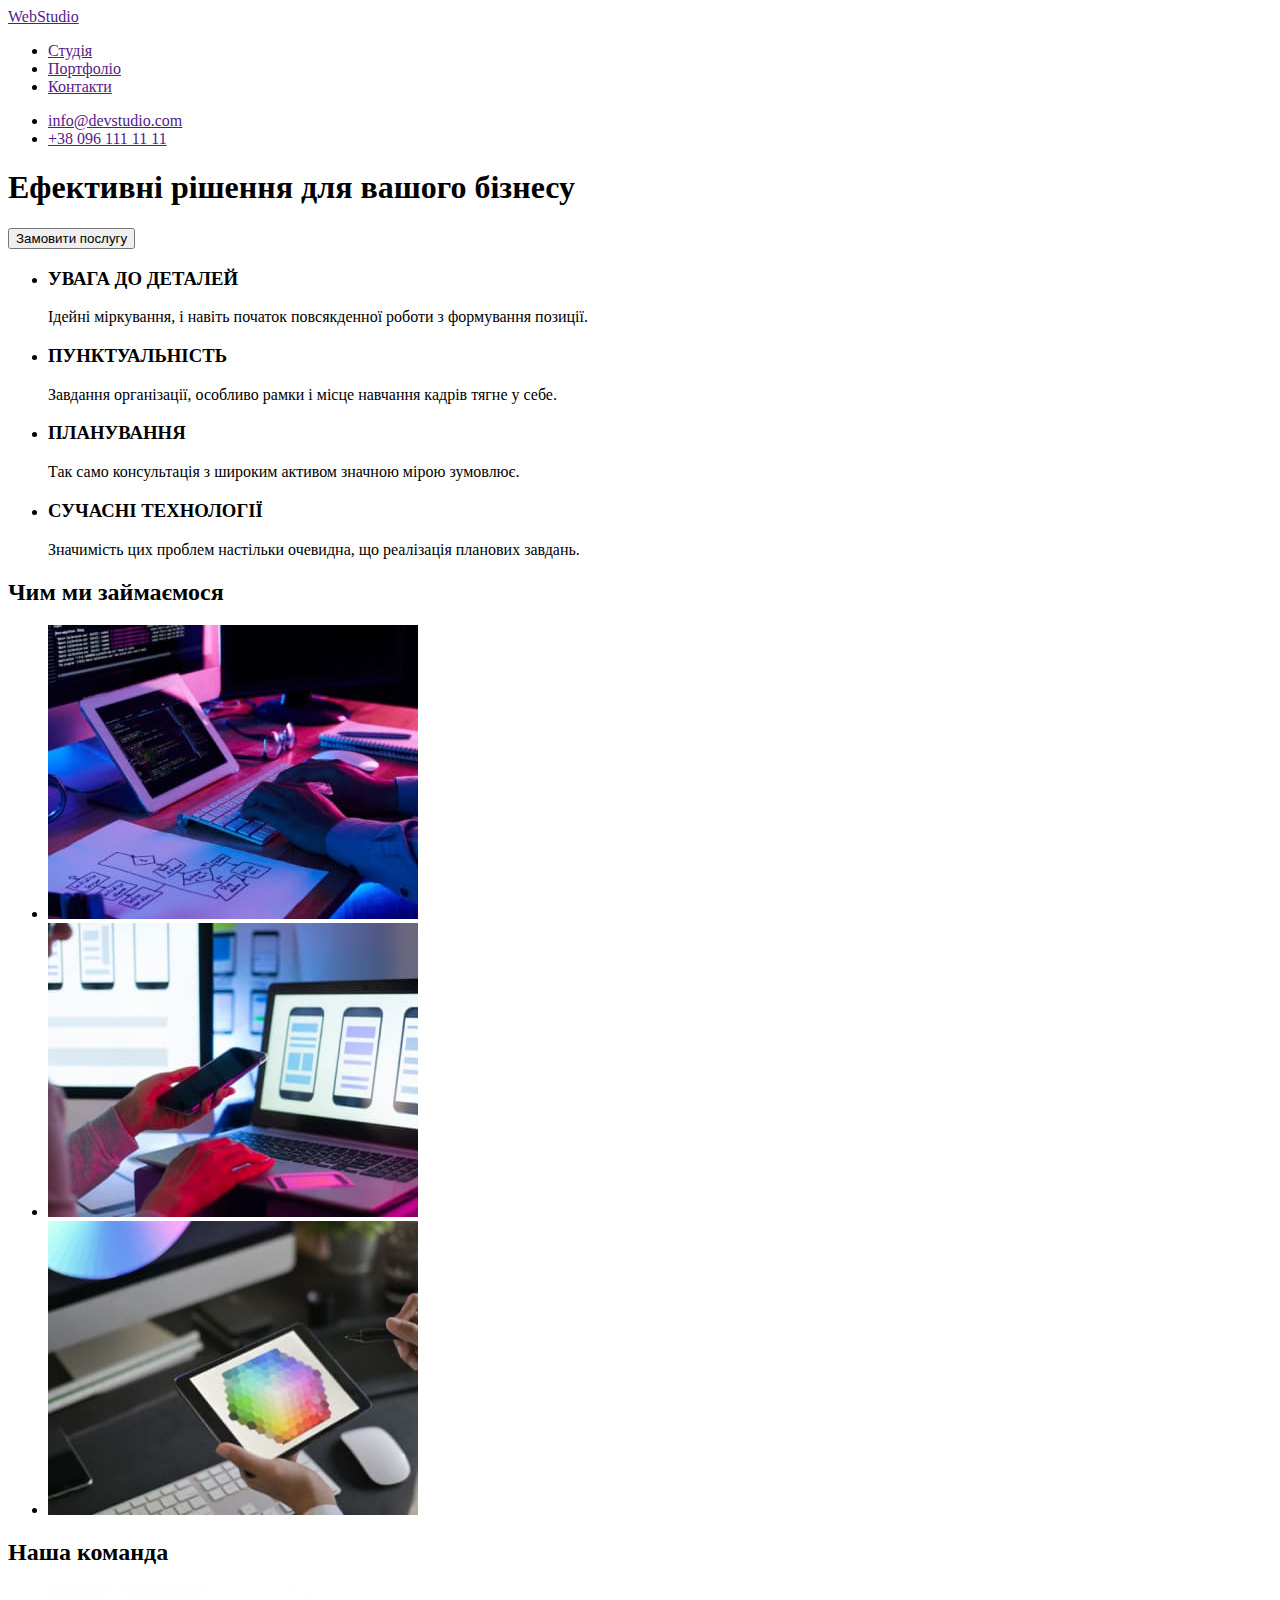
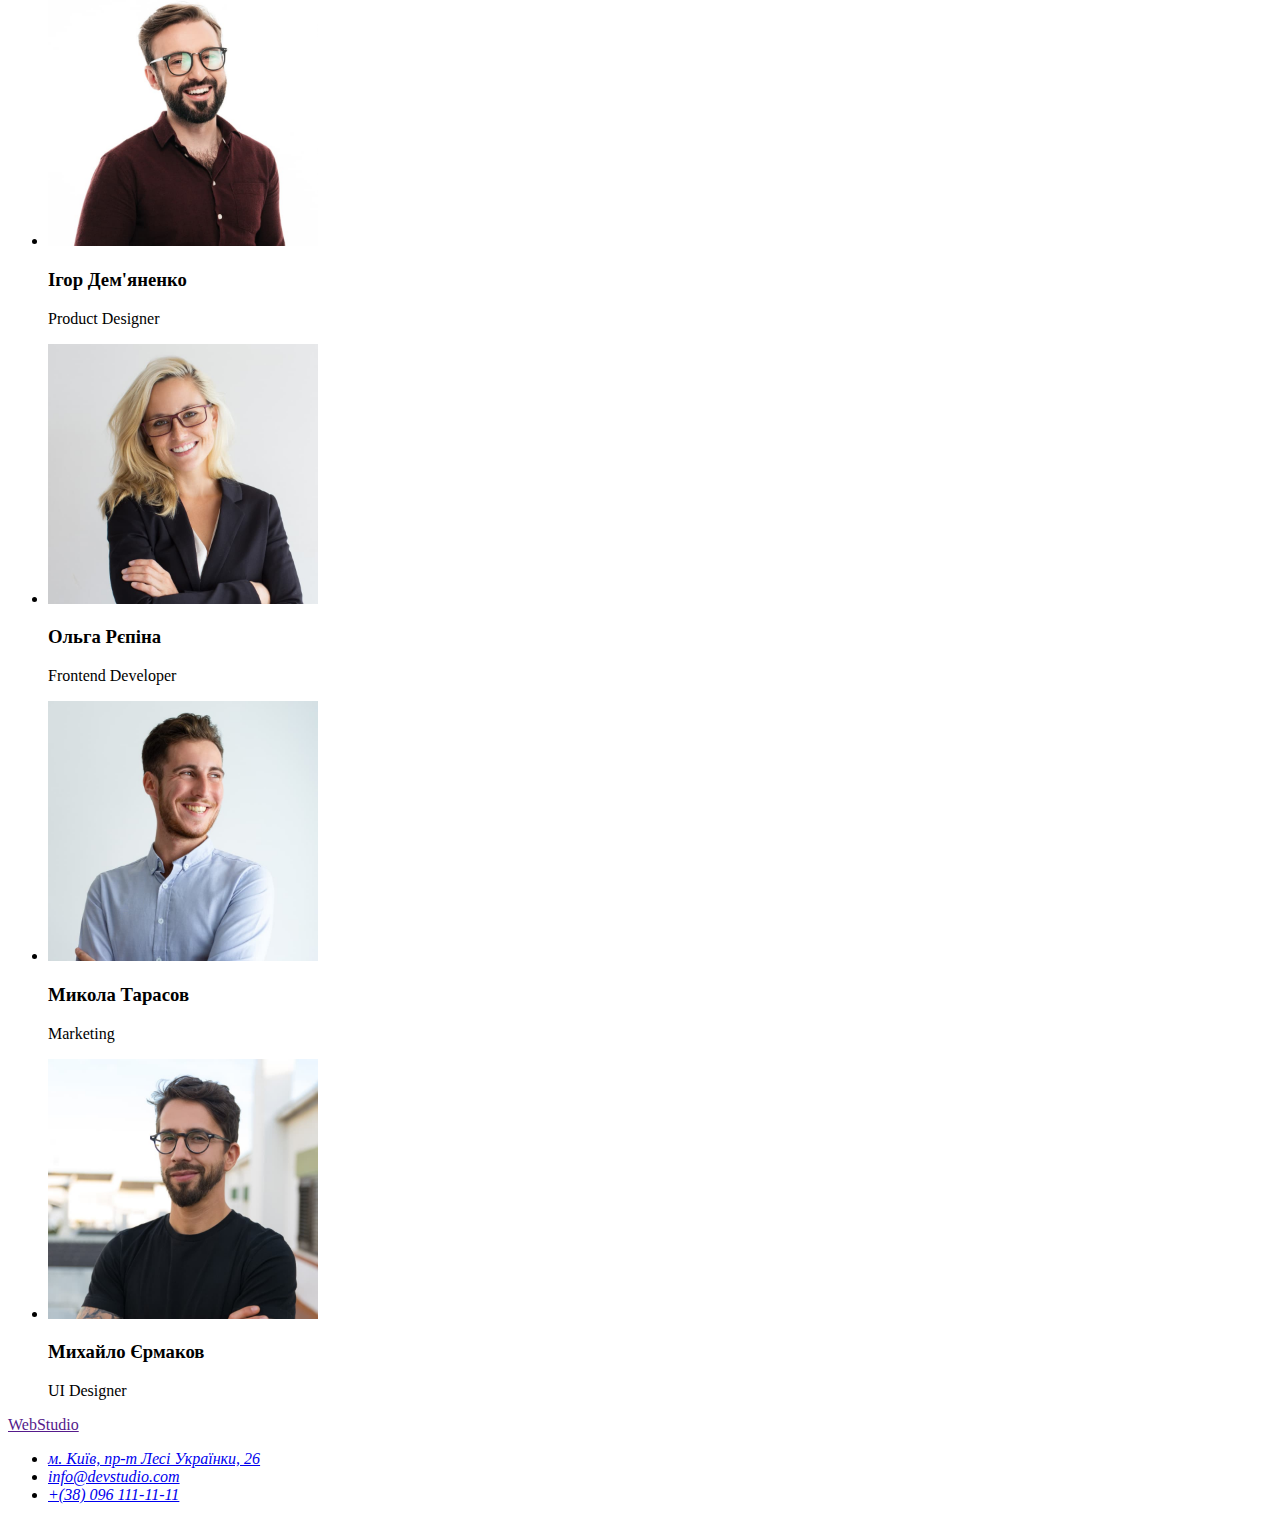
==== index.html @ b56e1c9b "Start" ====
<!DOCTYPE html>
<html lang="uk">
<head>
    <meta charset="UTF-8">
    <meta http-equiv="X-UA-Compatible" content="IE=edge">
    <meta name="viewport" content="width=device-width, initial-scale=1.0">
    <title>Домашнє завдання1 </title>
    <link rel="stylesheet" href="css/styles.css">
</head>
<body>

    <header>
        <nav>
            <a href="">WebStudio</a> 
            <ul>
                <li><a href="">Студія</a></li>
                <li><a href="">Портфоліо</a></li>
                <li><a href="">Контакти</a></li>
            </ul>
            <ul>
                <li><a href="">info@devstudio.com</a></li>
                <li><a href="">+38 096 111 11 11</a></li>
            </ul> 
        </nav>
    </header>
    <main>
    <section>
            <h1>Ефективні рішення для вашого бізнесу</h1>
            <button type="button">Замовити послугу</button>   
    </section>
    
    <section>
        <ul>
            <li>
                <h3>УВАГА ДО ДЕТАЛЕЙ</h3>
                <p>Ідейні міркування, і навіть початок повсякденної роботи з формування позиції.</p>
            </li>
            <li>
                <h3>ПУНКТУАЛЬНІСТЬ</h3>
                <p>Завдання організації, особливо рамки і місце навчання кадрів тягне у себе.</p>
            </li>
            <li>
                <h3>ПЛАНУВАННЯ</h3>
                <p>Так само консультація з широким активом значною мірою зумовлює.</p>
            </li>
            <li>
                <h3>СУЧАСНІ ТЕХНОЛОГІЇ</h3>
                <p>Значимість цих проблем настільки очевидна, що реалізація планових завдань.</p>
            </li>
        </ul>
    </section>

    <section>
        <h2>Чим ми займаємося</h2>
        <ul>
            <li>
                <img src="./images/box.jpg" alt="Людина друкує текст" width="370" height="294">
            </li>
            <li>
                <img src="./images/phone.jpg" alt="Людина дивиться в смартфон" width="370" height="294">     
            </li>
            <li>
                <img src="./images/tablet.jpg" alt="Людина тримає планшет" width="370" height="294">  
            </li>
        </ul>
    </section>

    <section>
        <h2>Наша команда</h2>
        <ul>
            <li>
                <img src="./images/igor.jpg" alt="Ігор Дем'яненко" width="270" height="260">
                <h3>Ігор Дем'яненко</h3>
                <p>Product Designer</p>
            </li>
            <li>
                <img src="./images/olga.jpg" alt="Ольга Рєпіна" width="270" height="260"> 
                <h3>Ольга Рєпіна</h3>  
                <p>Frontend Developer</p>  
            </li>
            <li>
                <img src="./images/nicholas.jpg" alt="Микола Тарасов" width="270" height="260">
                <h3>Микола Тарасов</h3> 
                <p>Marketing</p> 
            </li>
            <li>
                <img src="./images/mykhailo.jpg" alt="Михайло Єрмаков" width="270" height="260"> 
                <h3>Михайло Єрмаков</h3> 
                <p>UI Designer</p>
            </li>
        </ul>
    </section>
    </main>

    <footer>
        <a href="">WebStudio</a>
        
        <address >
            <ul>
                <li><a href="https://goo.gl/maps/bryajU4262Nfg22KA" target="_blank" rel="noopener noreferrer">
                м. Київ, пр-т Лесі Українки, 26</a></li>
                <li><a href="mailto:info@devstudio.com">info@devstudio.com</a><br></li>
                <li><a href="tel:+380961111111">+(38) 096 111-11-11</a></li>
            </ul> 
        </address>
    </footer>

</body>
</html>
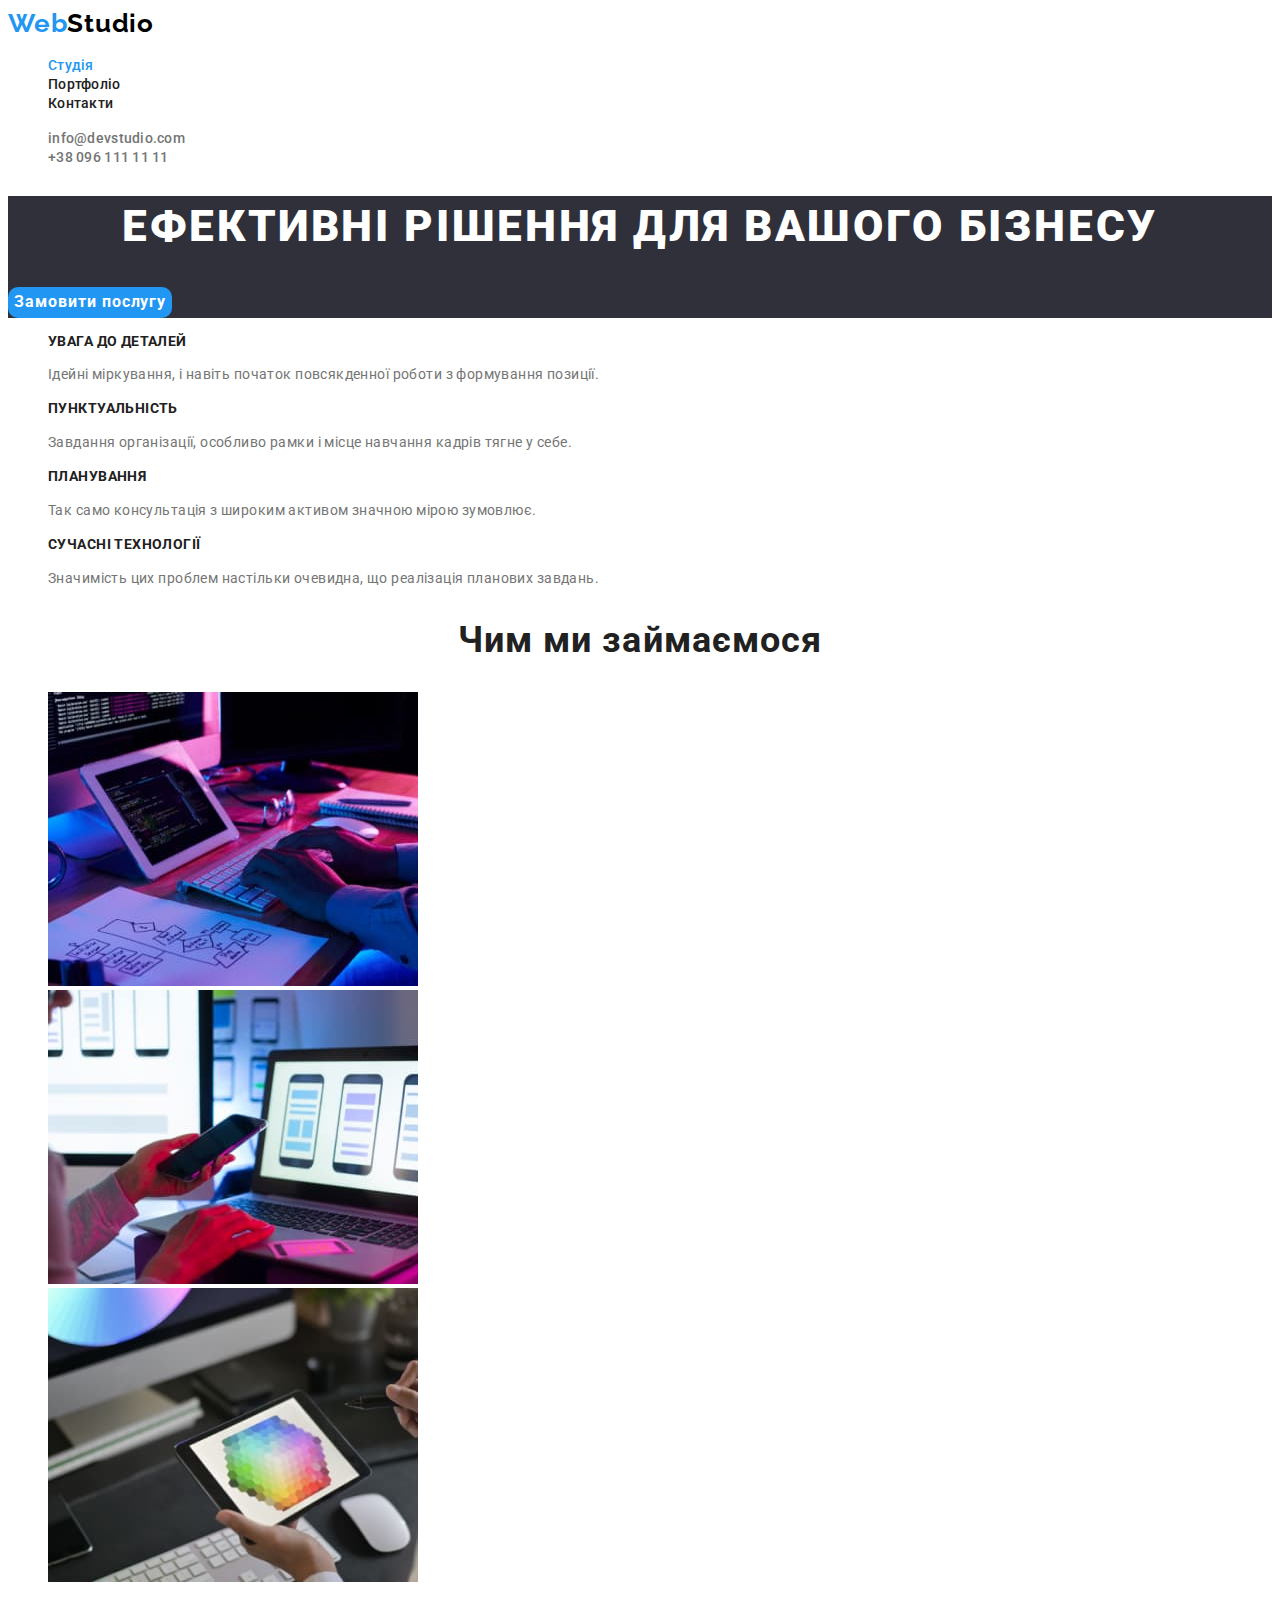
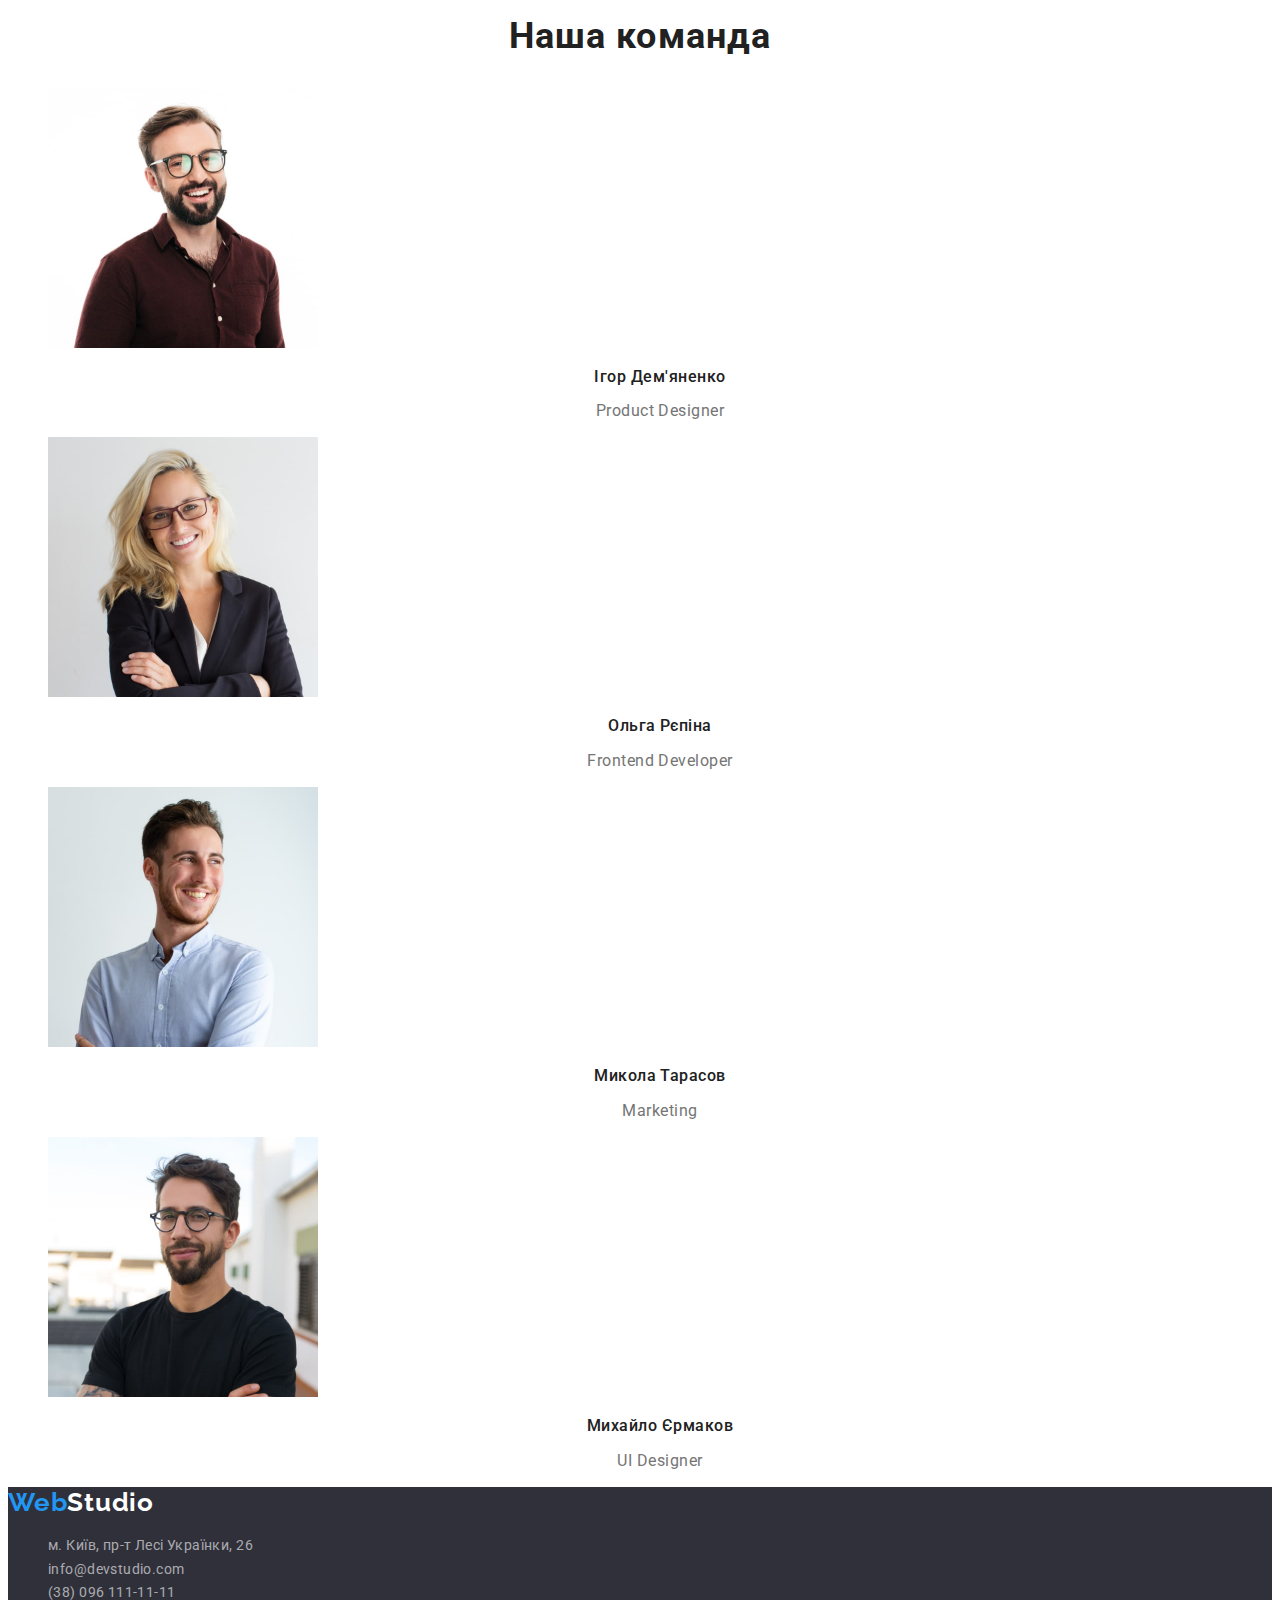
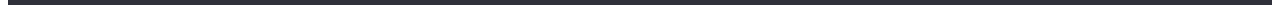
==== commit 6e63367c: "Start1" ====
--- a/index.html
+++ b/index.html
@@ -5,56 +5,57 @@
     <meta http-equiv="X-UA-Compatible" content="IE=edge">
     <meta name="viewport" content="width=device-width, initial-scale=1.0">
     <title>Домашнє завдання1 </title>
+    <link href="https://fonts.googleapis.com/css2?family=Raleway:wght@700&family=Roboto:wght@400;500;700;900&display=swap" rel="stylesheet">
     <link rel="stylesheet" href="css/styles.css">
 </head>
 <body>
 
-    <header>
+    <header class="page-header">
         <nav>
-            <a href="">WebStudio</a> 
-            <ul>
-                <li><a href="">Студія</a></li>
-                <li><a href="">Портфоліо</a></li>
-                <li><a href="">Контакти</a></li>
+            <a href="" class="logo">Web<span class="black">Studio</span></a> 
+            <ul class="site-nav">
+                <li><a href="./index.html" class="link current">Студія</a></li>
+                <li><a href="./portfolio.html" class="link">Портфоліо</a></li>
+                <li><a href="" class="link">Контакти</a></li>
             </ul>
-            <ul>
-                <li><a href="">info@devstudio.com</a></li>
-                <li><a href="">+38 096 111 11 11</a></li>
+            <ul class="contacts-nav">
+                <li><a href="" class="link">info@devstudio.com</a></li>
+                <li><a href="" class="link">+38 096 111 11 11</a></li>
             </ul> 
         </nav>
     </header>
     <main>
-    <section>
-            <h1>Ефективні рішення для вашого бізнесу</h1>
-            <button type="button">Замовити послугу</button>   
+    <section class="hero">
+            <h1 class="hero-title">Ефективні рішення для вашого бізнесу</h1>
+            <button type="button" class="button primary">Замовити послугу</button>   
     </section>
     
-    <section>
-        <ul>
+    <section class="section">
+        <ul class="feature-list">
             <li>
-                <h3>УВАГА ДО ДЕТАЛЕЙ</h3>
-                <p>Ідейні міркування, і навіть початок повсякденної роботи з формування позиції.</p>
+                <h3 class="section-title">УВАГА ДО ДЕТАЛЕЙ</h3>
+                <p class="title">Ідейні міркування, і навіть початок повсякденної роботи з формування позиції.</p>
             </li>
             <li>
-                <h3>ПУНКТУАЛЬНІСТЬ</h3>
-                <p>Завдання організації, особливо рамки і місце навчання кадрів тягне у себе.</p>
+                <h3 class="section-title">ПУНКТУАЛЬНІСТЬ</h3>
+                <p class="title">Завдання організації, особливо рамки і місце навчання кадрів тягне у себе.</p>
             </li>
             <li>
-                <h3>ПЛАНУВАННЯ</h3>
-                <p>Так само консультація з широким активом значною мірою зумовлює.</p>
+                <h3 class="section-title">ПЛАНУВАННЯ</h3>
+                <p class="title">Так само консультація з широким активом значною мірою зумовлює.</p>
             </li>
             <li>
-                <h3>СУЧАСНІ ТЕХНОЛОГІЇ</h3>
-                <p>Значимість цих проблем настільки очевидна, що реалізація планових завдань.</p>
+                <h3 class="section-title">СУЧАСНІ ТЕХНОЛОГІЇ</h3>
+                <p class="title">Значимість цих проблем настільки очевидна, що реалізація планових завдань.</p>
             </li>
         </ul>
     </section>
 
-    <section>
-        <h2>Чим ми займаємося</h2>
-        <ul>
+    <section class="section">
+        <h2 class="doing-title">Чим ми займаємося</h2>
+        <ul class="images">
             <li>
-                <img src="./images/box.jpg" alt="Людина друкує текст" width="370" height="294">
+                <img src="./images/box.jpg" alt="Людина друкує текст" width="370" height="294" >
             </li>
             <li>
                 <img src="./images/phone.jpg" alt="Людина дивиться в смартфон" width="370" height="294">     
@@ -65,45 +66,46 @@
         </ul>
     </section>
 
-    <section>
-        <h2>Наша команда</h2>
-        <ul>
+    <section class="section">
+        <h2 class="section-team">Наша команда</h2>
+        <ul class="images-team">
             <li>
                 <img src="./images/igor.jpg" alt="Ігор Дем'яненко" width="270" height="260">
-                <h3>Ігор Дем'яненко</h3>
-                <p>Product Designer</p>
+                <h3 class="our-team">Ігор Дем'яненко</h3>
+                <p class="team">Product Designer</p>
             </li>
             <li>
                 <img src="./images/olga.jpg" alt="Ольга Рєпіна" width="270" height="260"> 
-                <h3>Ольга Рєпіна</h3>  
-                <p>Frontend Developer</p>  
+                <h3 class="our-team">Ольга Рєпіна</h3>  
+                <p class="team">Frontend Developer</p>  
             </li>
             <li>
                 <img src="./images/nicholas.jpg" alt="Микола Тарасов" width="270" height="260">
-                <h3>Микола Тарасов</h3> 
-                <p>Marketing</p> 
+                <h3 class="our-team">Микола Тарасов</h3> 
+                <p class="team">Marketing</p> 
             </li>
             <li>
                 <img src="./images/mykhailo.jpg" alt="Михайло Єрмаков" width="270" height="260"> 
-                <h3>Михайло Єрмаков</h3> 
-                <p>UI Designer</p>
+                <h3 class="our-team">Михайло Єрмаков</h3> 
+                <p class="team">UI Designer</p>
             </li>
         </ul>
     </section>
     </main>
 
-    <footer>
-        <a href="">WebStudio</a>
+    <footer class="basement">
+        <a href="" class="logo-blue">Web<span class="organization">Studio</span></a>
         
         <address >
-            <ul>
-                <li><a href="https://goo.gl/maps/bryajU4262Nfg22KA" target="_blank" rel="noopener noreferrer">
-                м. Київ, пр-т Лесі Українки, 26</a></li>
-                <li><a href="mailto:info@devstudio.com">info@devstudio.com</a><br></li>
-                <li><a href="tel:+380961111111">+(38) 096 111-11-11</a></li>
+            <ul class="basement-address">
+                <li><a href="https://goo.gl/maps/bryajU4262Nfg22KA" class="footer" target="_blank" rel="noopener noreferrer">
+                    м. Київ, пр-т Лесі Українки, 26</a></li>
+                <li><a href="mailto:info@devstudio.com" class="footer">info@devstudio.com</a><br></li>
+                <li><a href="tel:+380961111111" class="footer">(38) 096 111-11-11</a></li>
             </ul> 
         </address>
     </footer>
 
 </body>
-</html>+</html>
+
--- a/css/styles.css
+++ b/css/styles.css
@@ -0,0 +1,344 @@
+:root{
+    --primary-text-color: #212121;
+    --title-text-color: #757575;
+    --accent-color: #2196F3;
+    --background-color: #2F303A; 
+    --hero-text-color: #FFFFFF;
+    --button-color:#F5F4FA;
+    --footer-contacts-color: rgba(255, 255, 255, 0.6);
+    --black-hero-color: #000000;
+
+}
+
+body {
+    
+    background: var(--hero-text-color);
+    color: var(--primary-text-color);
+
+    font-family: Roboto, sans-serif;
+
+
+}
+/* Logo */ 
+
+.logo{
+    color: var(--accent-color);
+    font-family: Raleway, sans-serif;
+    font-weight: 700;
+    font-size: 26px;
+    line-height: 1.2;
+    letter-spacing: 0.03em;
+    text-decoration: none;
+}
+
+.black{
+    color: var(--black-hero-color);
+    font-family: Raleway, sans-serif;
+    font-weight: 700;
+    font-size: 26px;
+    line-height: 1.2;
+    letter-spacing: 0.03em;
+    text-decoration: none;
+}
+    
+.logo-blue{
+    color: var(--accent-color);
+    font-family: Raleway, sans-serif;
+    font-weight: 700;
+    font-size: 26px;
+    line-height: 1.2;
+    letter-spacing: 0.03em;
+    text-decoration: none;
+}
+
+.organization{
+
+    color: var(--hero-text-color);
+    font-family: Raleway, sans-serif;
+    font-weight: 700;
+    font-size: 26px;
+    line-height: 1.2;
+    letter-spacing: 0.03em;
+    text-decoration: none;
+}
+
+/* site-nav */
+
+.site-nav{
+    list-style: none;
+}
+
+.site-nav .link {
+    color: var(--primary-text-color);
+    font-weight: 500;
+    font-size: 14px;
+    line-height: 1.14;
+    letter-spacing: 0.02em;
+    text-decoration: none;
+    
+}
+
+.site-nav .link:hover, 
+.site-nav .link:focus{
+    color: var(--accent-color);
+}
+
+.site-nav .link.current{
+    color: var(--accent-color);
+}
+
+/* contacts-nav */
+
+.contacts-nav{
+    list-style: none;
+}
+
+.contacts-nav .link {
+    color: var(--title-text-color);
+    font-weight: 500;
+    font-size: 14px;
+    line-height: 1.14;
+    letter-spacing: 0.02em;
+    text-decoration: none;
+    
+}
+.contacts-nav .link:hover,
+.contacts-nav .link:focus{
+    color: var(--accent-color);
+}
+
+/* Hero */
+
+.hero{
+
+    background: var(--background-color);
+}
+
+.hero-title {
+    
+    color: var(--hero-text-color);
+    font-weight: 900;
+    font-size: 44px;
+    line-height: 1.4;
+    text-align: center;
+    letter-spacing: 0.06em;
+    text-transform: uppercase;
+}
+
+/* Button */
+
+.button{
+    color: var(--primary-text-color);
+    background-color: var(--hero-text-color);
+    cursor: pointer;
+    
+}
+
+.button.primary{
+    color: var(--hero-text-color);
+    background-color: var(--accent-color);
+    font-weight: 700;
+    font-size: 16px;
+    line-height: 1.8;
+    display: flex;
+    align-items: center;
+    text-align: center;
+    letter-spacing: 0.06em;
+    border: none;
+    border-radius: 10px;
+}
+
+/* Преимущества */
+
+.feature-list{
+    list-style: none;
+}
+
+
+.feature-list .section-title{
+    font-weight: 700;
+    font-size: 14px;
+    line-height: 1.14;
+    letter-spacing: 0.03em;
+    
+}
+
+.feature-list .title{
+    font-weight: 400;
+    font-size: 14px;
+    line-height: 1.7;
+    letter-spacing: 0.03em;
+    
+}
+
+/* Чем занимаемся */
+
+.images{
+    list-style: none;
+}
+
+.section .doing-title{
+    font-weight: 700;
+    font-size: 36px;
+    line-height: 1.16;
+    text-align: center;
+    letter-spacing: 0.03em;
+} 
+
+/* Наша команда */
+
+.images-team{
+    list-style: none;
+}
+
+
+.section .section-team{
+    font-weight: 700;
+    font-size: 36px;
+    line-height: 1.16;
+    text-align: center;
+    letter-spacing: 0.03em;
+}
+
+.section .our-team{
+    font-weight: 500;
+    font-size: 16px;
+    line-height: 1.18;
+    text-align: center;
+    letter-spacing: 0.03em;
+}
+
+.section .team{
+    font-weight: 400;
+    font-size: 16px;
+    line-height: 1.18;
+    text-align: center;
+    letter-spacing: 0.03em;
+    color: var(--title-text-color);
+}
+
+/*  Подвал */
+
+.basement{
+    background-color: var(--background-color);
+}
+
+.address{
+    font-weight: 400;
+    font-size: 14px;
+    line-height: 1.7;
+    letter-spacing: 0.03em;
+    color: var(--hero-text-color);
+    list-style: normal;
+    font-style: normal;
+}
+
+.footer:hover, 
+.footer:focus{
+    color: var(--accent-color);
+}
+
+.basement-address{
+    list-style: none;
+    
+}
+
+.footer{
+    font-weight: 400;
+    font-size: 14px;
+    line-height: 1.7;
+    letter-spacing: 0.03em;
+    color: var(--footer-contacts-color);
+    text-decoration: none;
+    font-style: normal;
+}
+
+
+/* Index.html */
+
+/* Основной текст #212121; */
+/* Вторичный текст #757575 */
+/* Белый цвет #FFFFFF;*/
+/* Акцент #2196F3 */
+/* Фон #2F303A; */
+/* Фторичный фон #F5F4FA; */
+/* Футер color: rgba(255, 255, 255, 0.6); */
+
+/* Portfolio.html */
+
+/* Цвет кнопки #F5F4FA; */
+/* Кнопка в фокусе #2196F3; */
+/* Основной фон  #FFFFFF;*/
+/* Вторичный текст #757575 */
+/* Основной текст #212121; */
+/* Футер color: rgba(255, 255, 255, 0.6); */
+/* Фон карточки #EEEEEE; */
+
+/* Button */
+
+.navigation{
+    list-style: none;
+}
+
+.button{
+    color: var(--background-color);
+    background-color: var(--button-color);
+    font-weight: 500;
+    font-size: 16px;
+    line-height: 1.6;
+    text-align: center;
+    letter-spacing: 0.03em;
+    cursor: pointer;
+    border: none;
+    border-radius: 10px;
+    font-family: inherit;
+    
+}
+
+.navigation .button.portfolio:hover,
+.navigation .button.portfolio:focus
+{
+    color: var(--hero-text-color);
+    background-color: var(--accent-color);
+    
+}
+
+/* navigation */
+
+.navigation-images{
+    list-style: none;
+}
+
+.navigation-title {
+    color: var(--primary-text-color);
+    font-weight: 700;
+    font-size: 18px;
+    line-height: 2;
+    letter-spacing: 0.06em;
+}
+/*  Title */
+
+.title {
+    color: var(--title-text-color);
+    font-weight: 400;
+    font-size: 16px;
+    line-height: 1.8;
+    letter-spacing: 0.03em;
+}
+
+/* Скрытый заголовок */
+
+.hidden{
+
+    color: var(--hero-text-color);
+    font-weight: 900;
+    font-size: 44px;
+    line-height: 1.4;
+    text-align: center;
+    letter-spacing: 0.06em;
+    text-transform: uppercase;
+
+}
+
+
+
